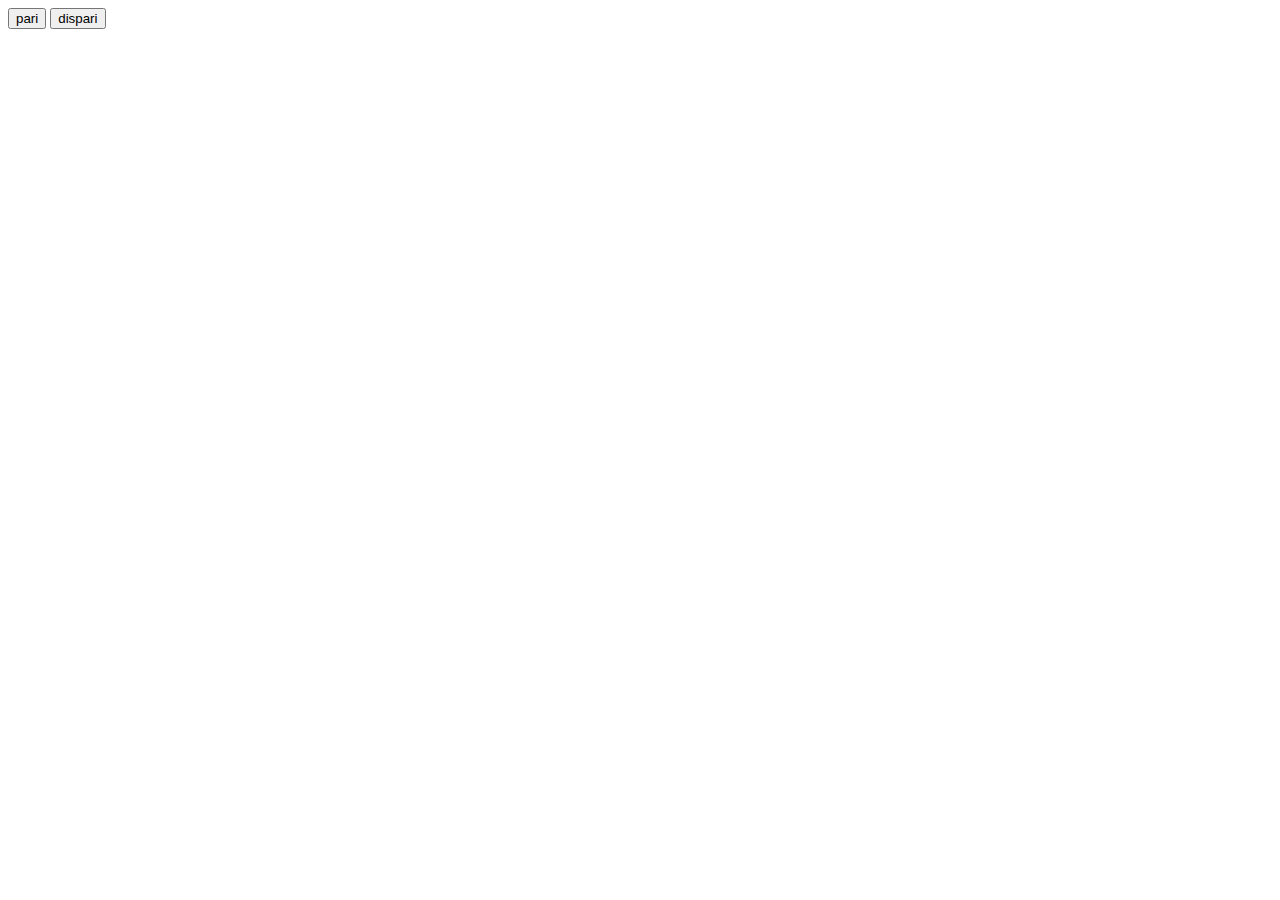
==== lezione/index.html @ b49c0374 "Add palindroma" ====
<!DOCTYPE html>
<html lang="en">
<head>
    <meta charset="UTF-8">
    <meta name="viewport" content="width=device-width, initial-scale=1.0">
    <link rel="stylesheet" href="style.css">
    <title>Pari e Dispari</title>
</head>
<body>
    
    <div class="row">
        <input id="genera" type="button" value="pari">
        <input id="genera" type="button" value="dispari">

    </div>





    <script src="script.js"></script>
</body>
</html>
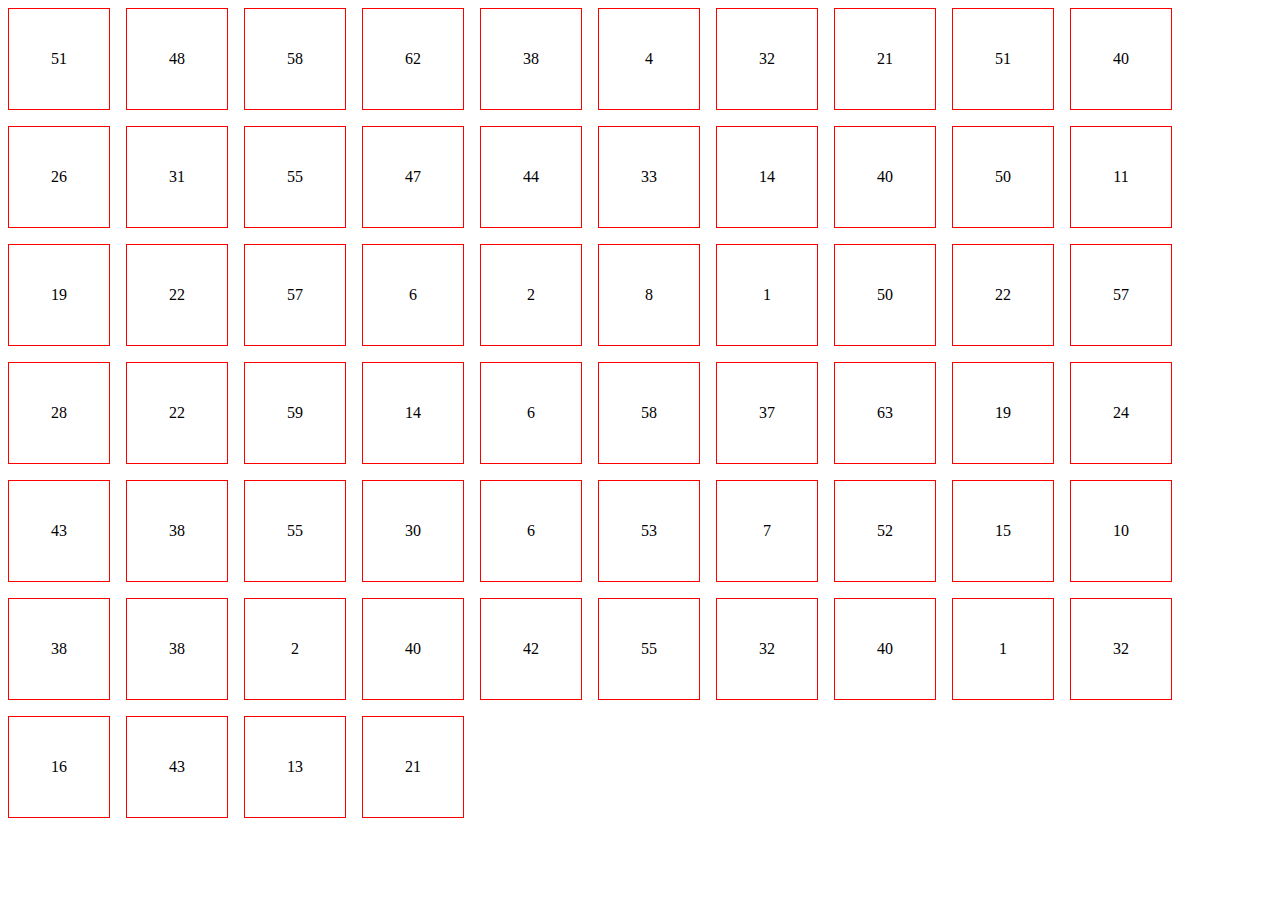
==== commit 850b8316: "Add Change" ====
--- a/lezione/index.html
+++ b/lezione/index.html
@@ -4,15 +4,11 @@
     <meta charset="UTF-8">
     <meta name="viewport" content="width=device-width, initial-scale=1.0">
     <link rel="stylesheet" href="style.css">
-    <title>Pari e Dispari</title>
+    <title>grid64</title>
 </head>
 <body>
     
-    <div class="row">
-        <input id="genera" type="button" value="pari">
-        <input id="genera" type="button" value="dispari">
-
-    </div>
+   <div class="container"></div>
 
 
 
--- a/lezione/style.css
+++ b/lezione/style.css
@@ -0,0 +1,13 @@
+.container {
+    display: flex;
+    flex-wrap: wrap;
+    text-align: center;
+    line-height: 100px;
+    gap: 1rem;
+
+    .box {
+        border: 1px solid red;
+        width: 100px;
+        aspect-ratio: 1;
+    }
+}